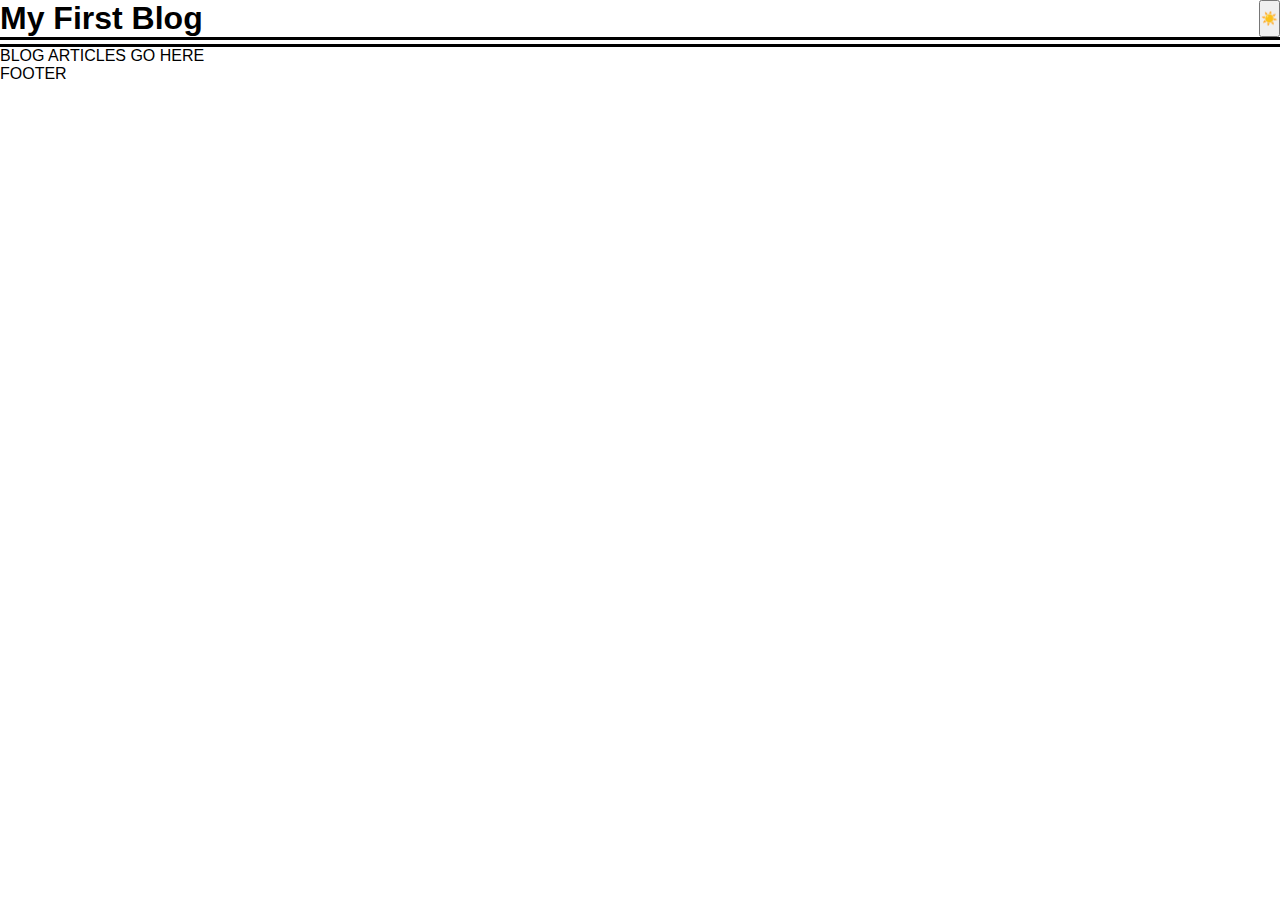
==== blog.html @ 6de95e86 "first draft blog page html and some javascript outlines" ====
<!DOCTYPE html>
<html lang="en">
  <head>
    <meta charset="UTF-8">
    <meta name="viewport" content="width=device-width, initial-scale=1.0">
    <link rel="stylesheet" href="assets/css/styles.css">
    <link rel="stylesheet" href="assets/css/blog.css">
    <title>Dawson's Blog</title>
  </head>

  <body>
    <header>
      <h1>My First Blog</h1>
      <button id="toggle-dark">
        <span>☀️</span>
      </button>
    </header>

    <main>
      <p> BLOG ARTICLES GO HERE</p>
    </main>

    <script src="assets/js/logic.js"></script>
    <script src="assets/js/blog.js"></script>

    <footer>FOOTER</footer>
  </body>
</html>
---- assets/css/styles.css ----
* {
    padding: 0;
    margin: 0;
    box-sizing: border-box;
    font-family: sans-serif;
}

header {
    width: 100%;
    display: flex;
    justify-content: right;
    border-bottom-style: double;
    border-width: 10px;

}

.left-logo {
    float: left;
    width: 50%;
    border-right-style: double;
    border-width: 10px;

}

.circle-body {
    background: linear-gradient(#FFA500,#A9A9A9);
    display: flex;
    flex-direction: column;
    justify-content: center;
    align-items: center;
    width: 500px;
    height: 500px;
    border-radius: 50%;
}

.right-input {
    display: flex;
    justify-content: end;
    align-items: end;
    float: right;
    width: 50%;

}
---- assets/css/blog.css ----
header h1 {
    width: 100%;
    display: flex;
    justify-content: left;
}
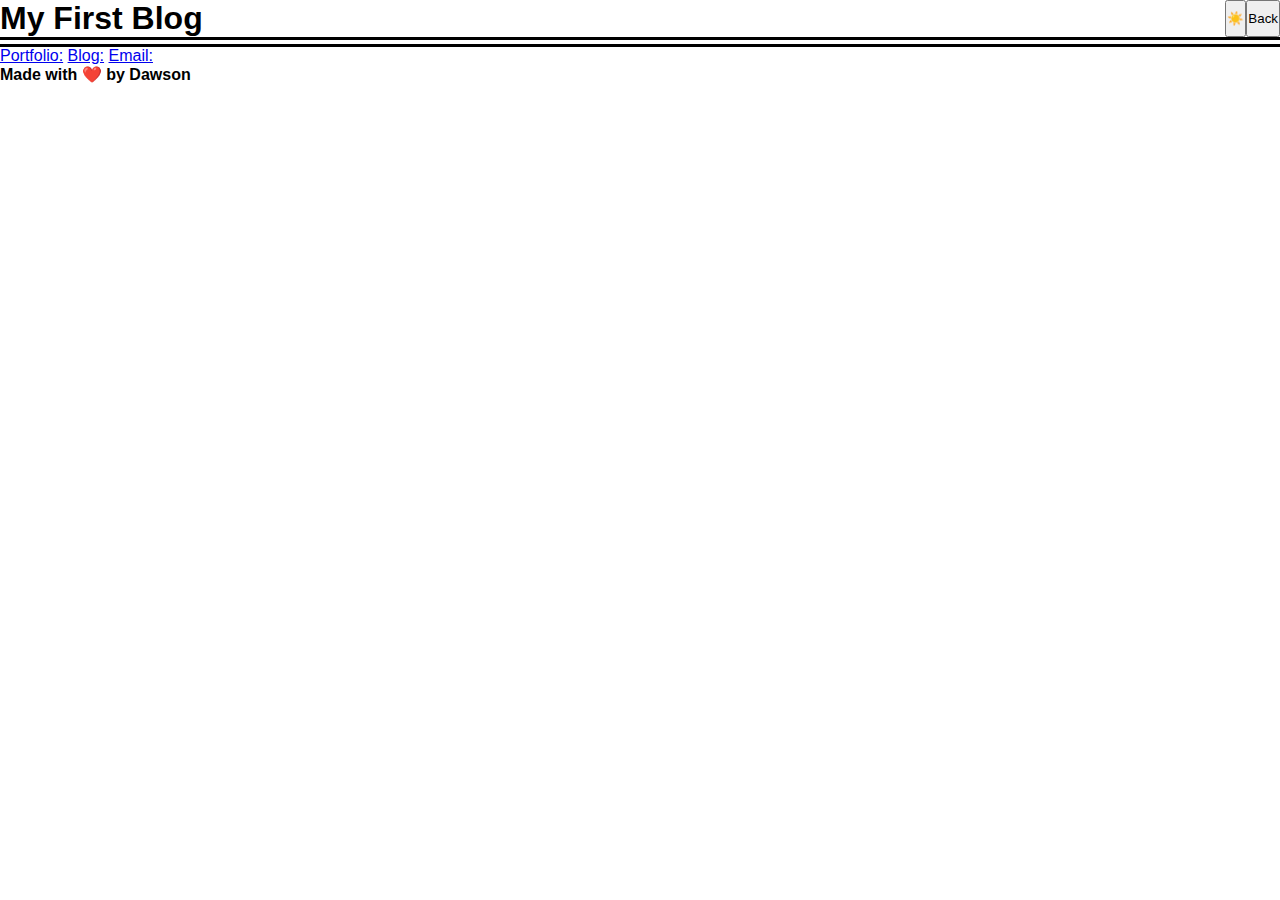
==== commit f98b0e44: "add first draft js logic" ====
--- a/blog.html
+++ b/blog.html
@@ -11,18 +11,33 @@
   <body>
     <header>
       <h1>My First Blog</h1>
-      <button id="toggle-dark">
+      <button id="theme-switcher">
         <span>☀️</span>
       </button>
+      <button id="back-button">Back</button>
     </header>
 
     <main>
-      <p> BLOG ARTICLES GO HERE</p>
+      <div class="input-container">
+        <div id="input-display-username"></div>
+        <div id="input-display-title"></div>
+        <div id="input-display-content"></div>
+      </div>
     </main>
 
+    <footer>
+      <div>
+        <nav>
+          <a href="#">Portfolio:</a>
+          <a href="#">Blog:</a>
+          <a href="#">Email:</a>
+        </nav>
+      </div>
+      <div>
+        <h4>Made with ❤️ by Dawson</h4>
+      </div>
+    </footer>
     <script src="assets/js/logic.js"></script>
     <script src="assets/js/blog.js"></script>
-
-    <footer>FOOTER</footer>
   </body>
 </html>--- a/assets/css/styles.css
+++ b/assets/css/styles.css
@@ -14,31 +14,16 @@
 
 }
 
-.left-logo {
-    float: left;
-    width: 50%;
-    border-right-style: double;
-    border-width: 10px;
-
-}
-
-.circle-body {
-    background: linear-gradient(#FFA500,#A9A9A9);
-    display: flex;
-    flex-direction: column;
-    justify-content: center;
-    align-items: center;
-    width: 500px;
-    height: 500px;
-    border-radius: 50%;
-}
-
-.right-input {
-    display: flex;
-    justify-content: end;
-    align-items: end;
-    float: right;
-    width: 50%;
-
-}
-
+.dark {
+    background-color:#243447;
+    height: 100vh;
+    color: #bebebe
+   
+  }
+  
+.light {
+    background-color: #f0ead6;
+    color: black;
+    height: 100vh;
+  }
+  
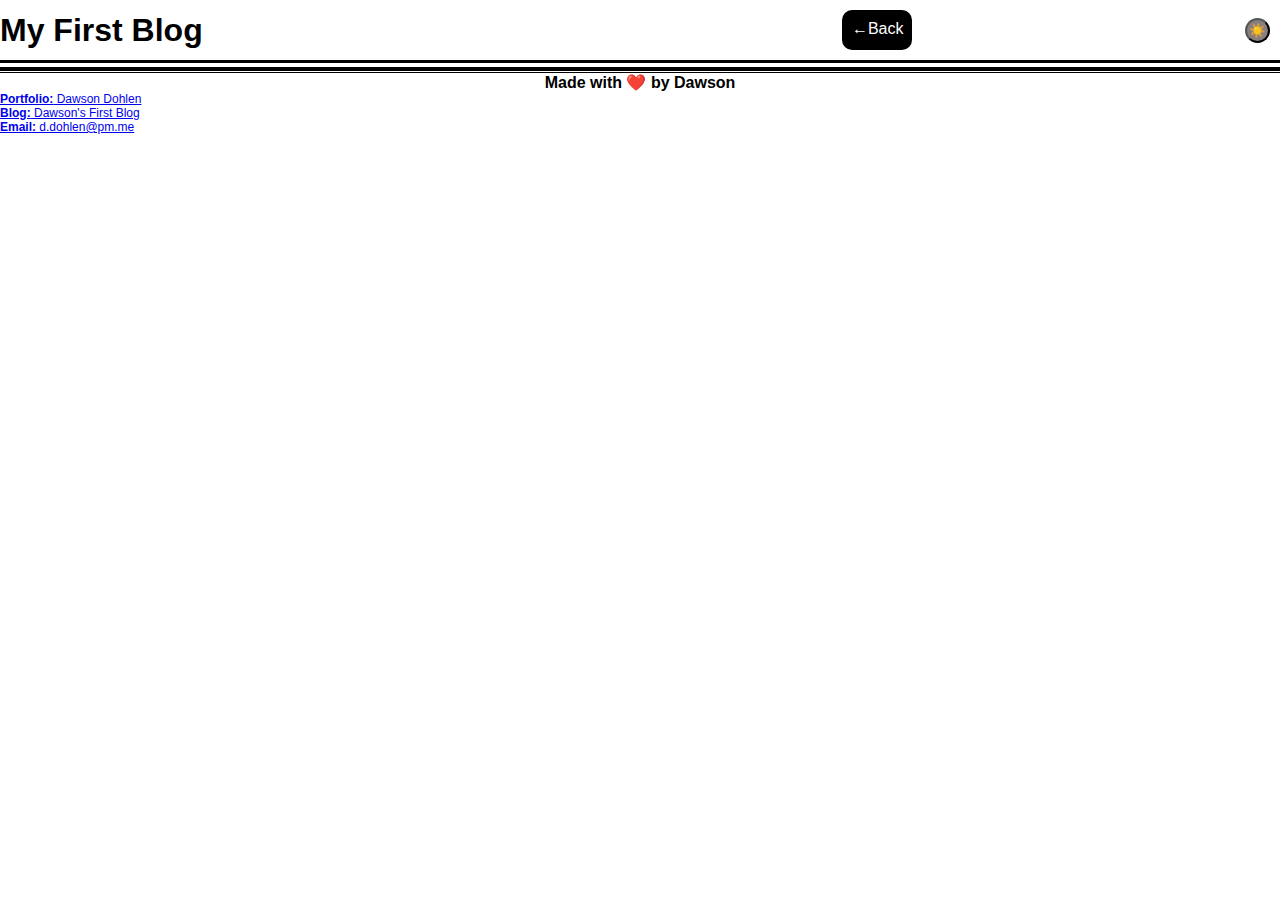
==== commit 6b3a8e29: "fix javascript and finish styling" ====
--- a/blog.html
+++ b/blog.html
@@ -11,30 +11,27 @@
   <body>
     <header>
       <h1>My First Blog</h1>
+      <input type="checkbox" id="back-click">
+      <label for="back-click" class="back-page"></label>
       <button id="theme-switcher">
         <span>☀️</span>
       </button>
-      <button id="back-button">Back</button>
     </header>
 
     <main>
-      <div class="input-container">
-        <div id="input-display-username"></div>
-        <div id="input-display-title"></div>
-        <div id="input-display-content"></div>
-      </div>
+      <div id="submission-list"></div>
     </main>
 
     <footer>
       <div>
+        <div>
+          <h4>Made with ❤️ by Dawson</h4>
+        </div>
         <nav>
-          <a href="#">Portfolio:</a>
-          <a href="#">Blog:</a>
-          <a href="#">Email:</a>
+          <a href="https://dawsofd.github.io/professional-portfolio/"><b>Portfolio:</b> Dawson Dohlen</a>
+          <a href="https://dawsofd.github.io/personal-blog.index.html"><b>Blog:</b> Dawson's First Blog</a>
+          <a href="mailto:d.dohlen@pm.me"><b>Email:</b> d.dohlen@pm.me</a>
         </nav>
-      </div>
-      <div>
-        <h4>Made with ❤️ by Dawson</h4>
       </div>
     </footer>
     <script src="assets/js/logic.js"></script>
--- a/assets/css/styles.css
+++ b/assets/css/styles.css
@@ -16,14 +16,12 @@
 
 .dark {
     background-color:#243447;
-    height: 100vh;
     color: #bebebe
    
   }
   
 .light {
     background-color: #f0ead6;
-    color: black;
-    height: 100vh;
+    color: #333333;
   }
   
--- a/assets/css/blog.css
+++ b/assets/css/blog.css
@@ -1,5 +1,88 @@
-header h1 {
+* {
+    padding: 0;
+    margin: 0;
+    font-family: sans-serif;
+}
+
+header {
     width: 100%;
     display: flex;
-    justify-content: left;
-}+    justify-content: space-between;
+    align-items: center;
+    border-bottom-style: double;
+    border-width: 10px;
+}
+
+button {
+    cursor: pointer;
+    width: 25px;
+    height: 25px;
+    margin: 15px;
+    border-radius: 15px;
+    background-color: rgb(135, 127, 127);
+    margin-right: 10px;
+}
+
+.back-page {
+    float: right;
+    cursor: pointer;
+    background-color: black;
+    color: white;
+    width: 70px;
+    height: 40px;
+    border-radius: 10px;
+    margin: 10px;
+}
+
+.back-page:after {
+    display: flex;
+    content: '←Back';
+    margin: 10px;
+}
+
+#back-click {
+    visibility: hidden;
+    align-items: flex-end;
+}
+
+main {
+    width: 100%;
+}
+
+
+.submission {
+    border-style: solid;
+    margin: 5px;
+    padding: 1px;
+}
+
+h2 {
+    border-bottom: solid;
+}
+
+footer {
+    width: 100%;
+    position: relative;
+    border-top-style: double;
+    border-width: 10 px;
+}
+
+h4 {
+    display: flex;
+    justify-content: center;
+    align-items: center;
+}
+
+a {
+    margin: 2 px;
+}
+
+nav {
+    display: flex;
+    flex-direction: column;
+    align-items: left;
+    margin-bottom: 10px;
+    width: 30%;
+    font-size: 12px;
+}
+
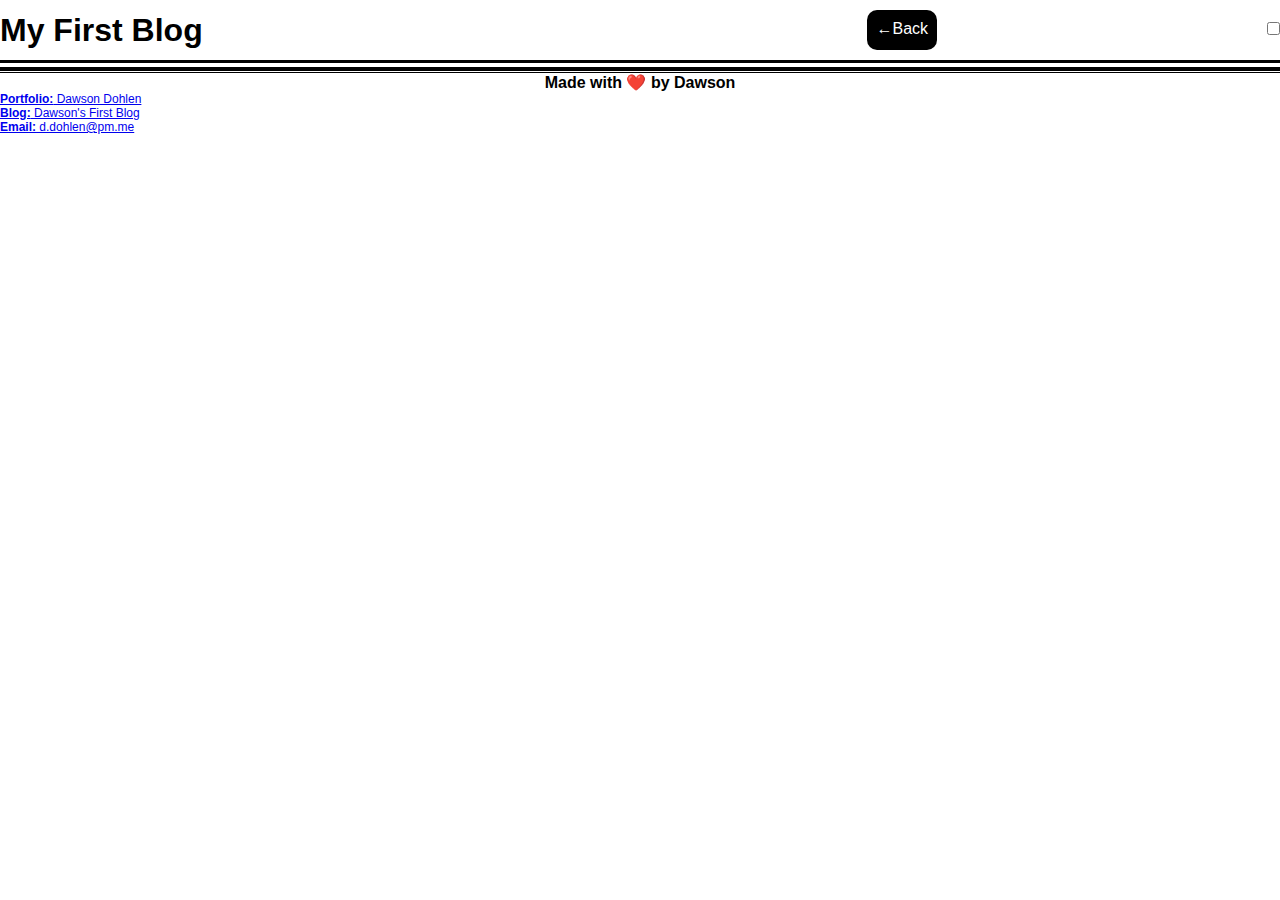
==== commit 395db6eb: "fix dark/light toggle" ====
--- a/blog.html
+++ b/blog.html
@@ -13,9 +13,10 @@
       <h1>My First Blog</h1>
       <input type="checkbox" id="back-click">
       <label for="back-click" class="back-page"></label>
-      <button id="theme-switcher">
-        <span>☀️</span>
-      </button>
+      <label class="switch">
+        <input type="checkbox" id="theme-switcher">
+        <span class="slider round"></span>
+        </label>
     </header>
 
     <main>
--- a/assets/css/styles.css
+++ b/assets/css/styles.css
@@ -14,14 +14,15 @@
 
 }
 
-.dark {
+.dark-mode {
     background-color:#243447;
     color: #bebebe
    
   }
   
-.light {
+.light-mode {
     background-color: #f0ead6;
     color: #333333;
   }
-  
+
+
